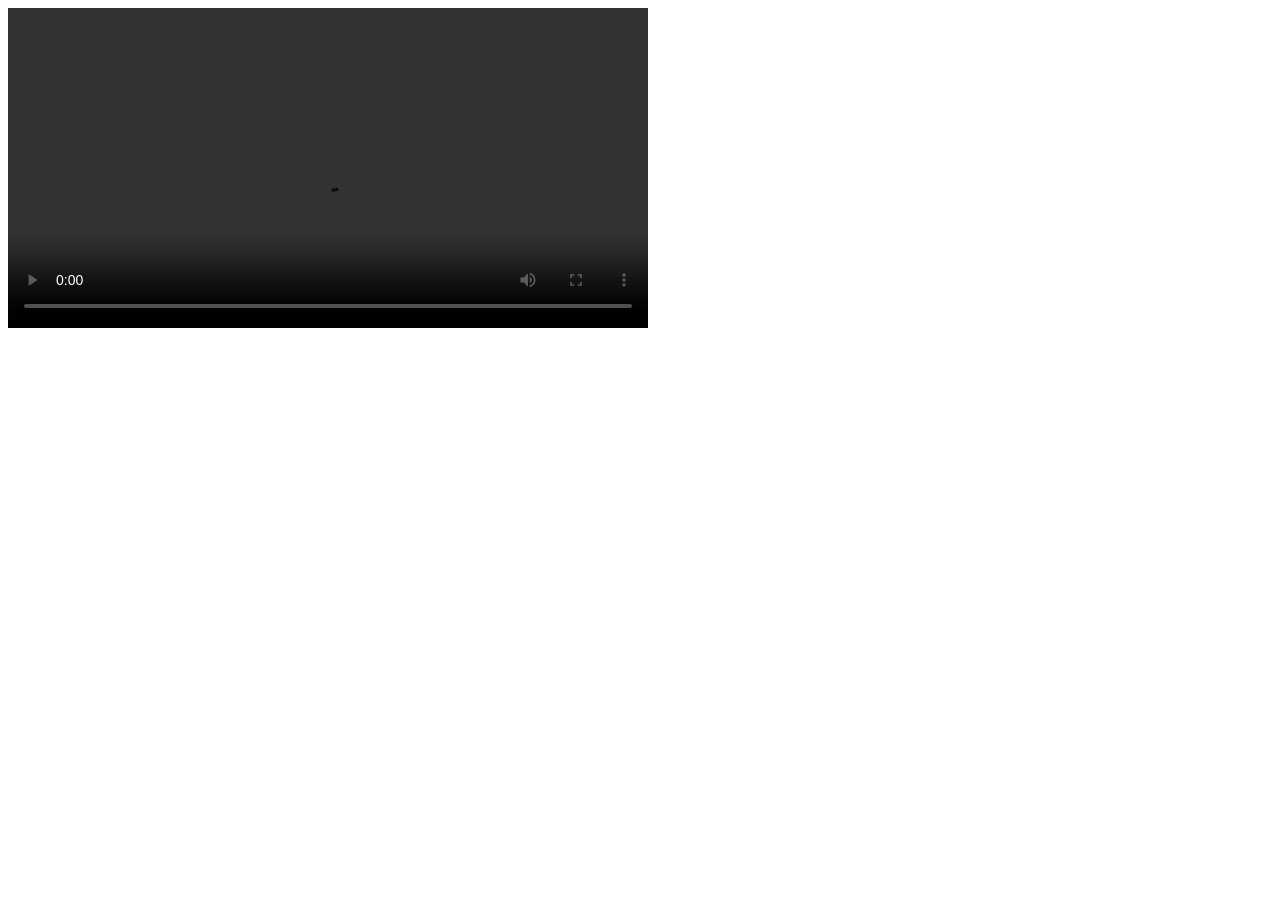
==== course.htm @ b550abfa "course" ====
<!DOCTYPE html>
<html lang="en">
<head>
    <meta charset="UTF-8">
    <meta name="viewport" content="width=device-width, initial-scale=1.0">
    <title>OSINT course</title>
</head>
<body>
    <video controls width="640">
  <source src="OSINT_Course_Storyboard.mp4" type="video/mp4">
  <track kind="captions" src="story.vtt" srclang="en" label="English" default>
</video>
 
</body>
<div id="desc" aria-live="polite" class="sr-only"></div>
<script>
  const v = document.getElementById('sb');
  const t = v.textTracks[0];
  t.mode = 'hidden';
  t.oncuechange = () => {
    const c = t.activeCues[0];
    document.getElementById('desc').textContent = c ? c.text : '';
  };
</script>
</html>
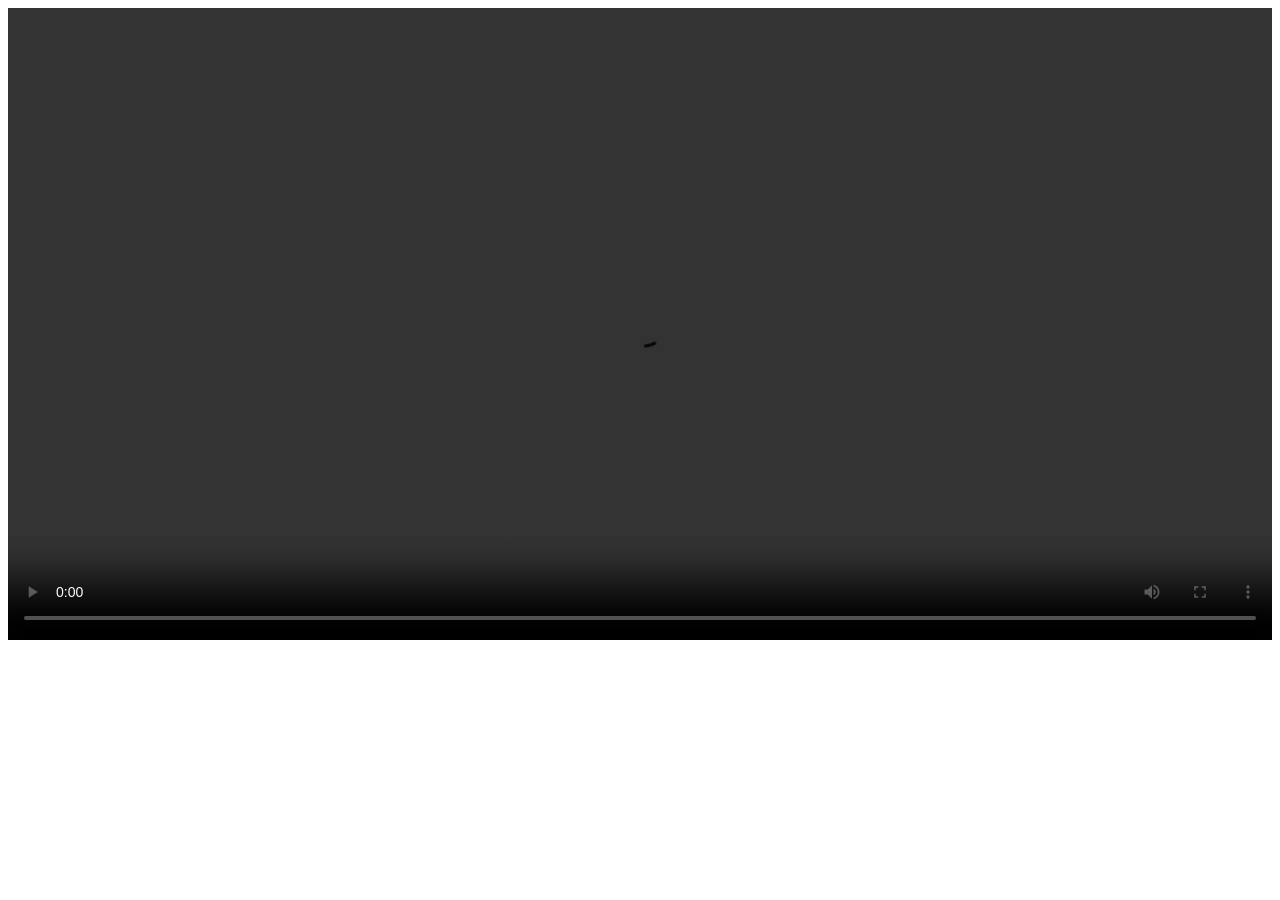
==== commit 9b8b6c1e: "remove res" ====
--- a/course.htm
+++ b/course.htm
@@ -6,20 +6,11 @@
     <title>OSINT course</title>
 </head>
 <body>
-    <video controls width="640">
-  <source src="OSINT_Course_Storyboard.mp4" type="video/mp4">
-  <track kind="captions" src="story.vtt" srclang="en" label="English" default>
+<video id="sb" controls width="100%" src="OSINT_Course_Storyboard.mp4">
+  <track kind="descriptions" src="story.vtt" srclang="en" label="Descriptions">
 </video>
  
 </body>
-<div id="desc" aria-live="polite" class="sr-only"></div>
-<script>
-  const v = document.getElementById('sb');
-  const t = v.textTracks[0];
-  t.mode = 'hidden';
-  t.oncuechange = () => {
-    const c = t.activeCues[0];
-    document.getElementById('desc').textContent = c ? c.text : '';
-  };
-</script>
+
+
 </html>
